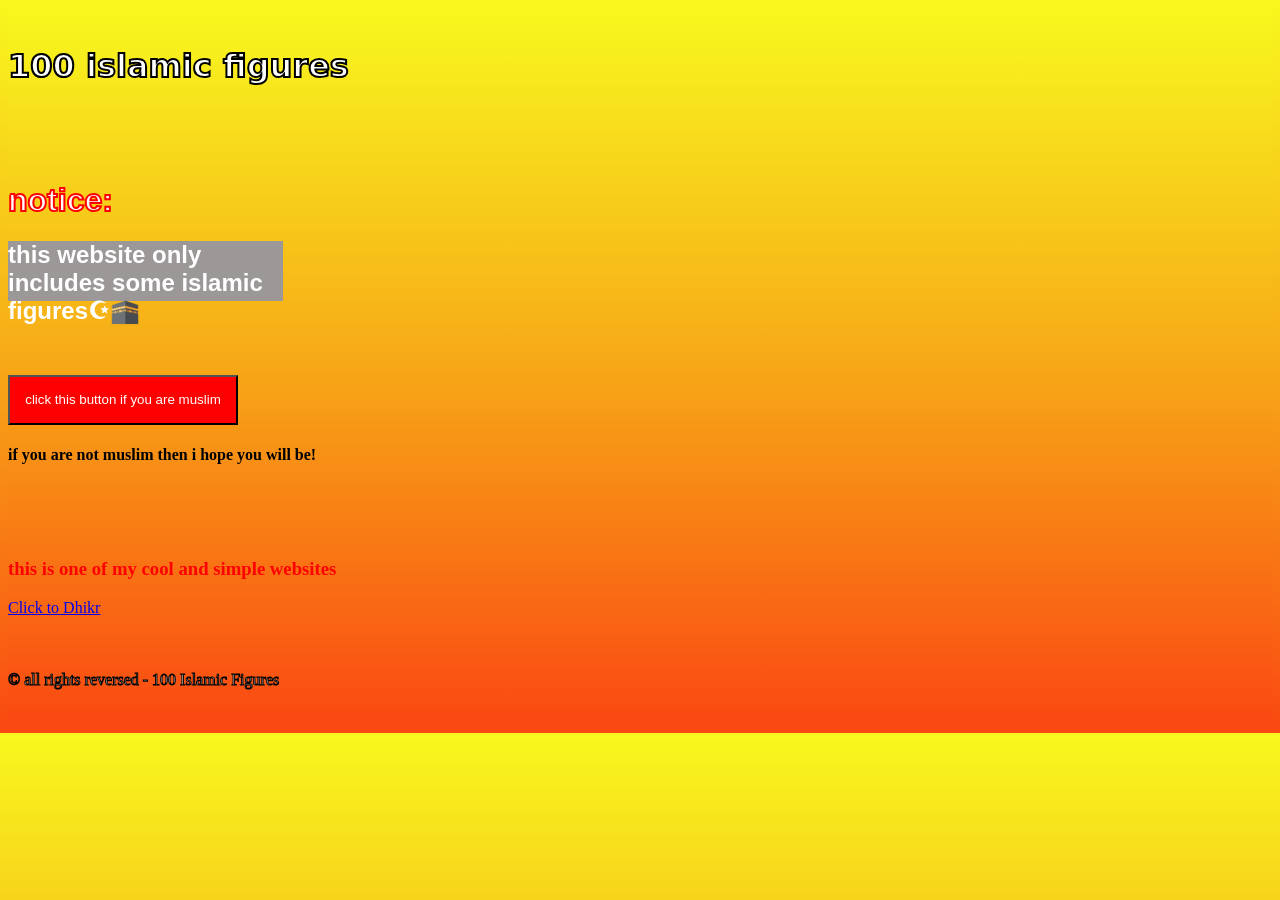
==== 100islamic-figures.html @ bcdc8f6e "Add files via upload" ====
<!DOCTYPE html>
<html lang="en">
    <head>
        <title>100 Islamic Figures</title>
        <link rel="stylesheet" href="style.css">
        <script src="script.js"></script>
    </head>
    <body>
        <br>
        <h1 id="webname">100 islamic figures</h1>
        <br>
        <br>
        <br>
        <h1 id="note">notice:</h1>
        <h2 id="note-clarify">this website only includes some islamic figures☪🕋</h2>
        <br>
        <br>
        <br>
        <button id="muslim_button" title="alhamdulilah if you are">click this button if you are muslim</button>
        <h4>if you are not muslim then i hope you will be!</h4>
        <br>
        <br>
        <br>
        <div id="web_link">
        <h3>this is one of my cool and simple websites</h3>
        <a href="index.html" id="web_text">Click to Dhikr</a>
        </div>
        <br>
        <br>
        <br>
        <footer id="copyright">© all rights reversed - 100 Islamic Figures</footer>
        <br>
        <br>
    </body>
</html>
---- style.css ----
html, body{
                background: linear-gradient(to bottom ,rgb(248, 248, 30) ,rgb(247, 168, 23) ,rgb(250, 72, 18));
                justify-self: center;
            }
            #muslim_button{
                background-color: rgb(255, 0, 0);
                width: 230px;
                height: 50px;
                color: rgb(255, 255, 255)
            }
            #webname{
                justify-self: center;
                color: white;
                -webkit-text-stroke: 2px black;
                font-family: system-ui, -apple-system, BlinkMacSystemFont, 'Segoe UI', Roboto, Oxygen, Ubuntu, Cantarell, 'Open Sans', 'Helvetica Neue', sans-serif;
            }
            #copyright{
                justify-self: center;
                color: white;
                -webkit-text-stroke: 1px black;
            }
            #web_link{
                color: red;
            }
            #note{
                color: white;
                -webkit-text-stroke: 2px rgb(255, 0, 0);
                font-family: 'Franklin Gothic Medium', 'Arial Narrow', Arial, sans-serif;
                justify-self: center;
            }
            #note-clarify{
                color: white;
                -webkit-text-stroke: 2px blck;
                font-family: 'Franklin Gothic Medium', 'Arial Narrow', Arial, sans-serif;
                background-color: rgb(156, 152, 152);
                width: 275px;
                height: 60px;
                justify-self: center;
            }
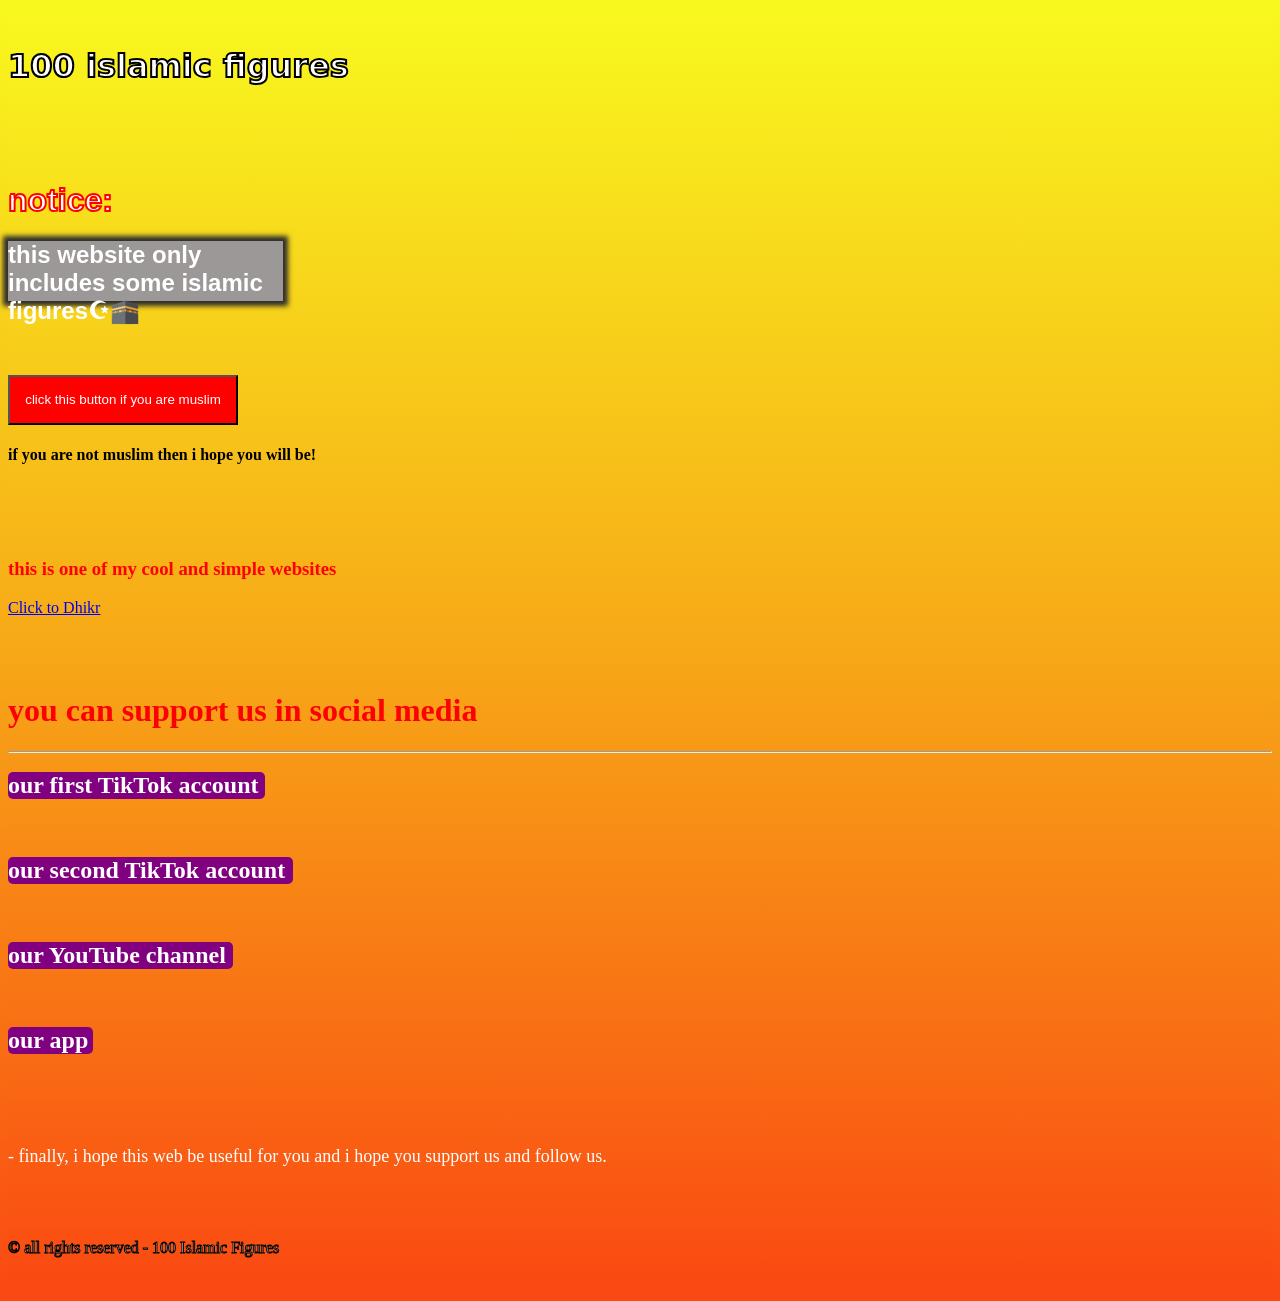
==== commit c38b1d96: "Add files via upload" ====
--- a/100islamic-figures.html
+++ b/100islamic-figures.html
@@ -16,7 +16,7 @@
         <br>
         <br>
         <br>
-        <button id="muslim_button" title="alhamdulilah if you are">click this button if you are muslim</button>
+        <button id="muslim_button" onclick="happy()">click this button if you are muslim</button>
         <h4>if you are not muslim then i hope you will be!</h4>
         <br>
         <br>
@@ -28,7 +28,24 @@
         <br>
         <br>
         <br>
-        <footer id="copyright">© all rights reversed - 100 Islamic Figures</footer>
+        <h1 id="support_sign">you can support us in social media</h1>
+        <hr>
+        <div id="our_media">
+        <a id="our_tik1" href="https://www.tiktok.com/@muhammad71277"><h2 id="our_tik1">our first TikTok account</h2></a>
+        <br>
+        <a id="our_tik2" href="https://www.tiktok.com/@muhammad_tech"><h2 id="our_tik2">our second TikTok account</h2></a>
+        <br>
+        <a id="our_youtube" href="https://www.youtube.com/@AstralVanguardsOwner"><h2 id="our_youtube">our YouTube channel</h2></a>
+        <br>
+        <h2 id="our_app" onclick="our_app()">our app</h2>
+        <br>
+        <br>
+        <br>
+        <p id="final_sign">- finally, i hope this web be useful for you and i hope you support us and follow us.</p>
+        <br>
+        <br>
+        <br>
+        <footer id="copyright">© all rights reserved - 100 Islamic Figures</footer>
         <br>
         <br>
     </body>
--- a/style.css
+++ b/style.css
@@ -6,7 +6,7 @@
                 background-color: rgb(255, 0, 0);
                 width: 230px;
                 height: 50px;
-                color: rgb(255, 255, 255)
+                color: rgb(255, 255, 255);
             }
             #webname{
                 justify-self: center;
@@ -36,4 +36,39 @@
                 width: 275px;
                 height: 60px;
                 justify-self: center;
+                box-shadow: 0 0 5px 5px rgb(44, 44, 44);
+            }
+            #our_app{
+                color: white;
+                background-color: purple;
+                width: 85px;
+                border-radius: 5px;
+            }
+            #our_tik1{
+                color: white;
+                background-color: purple;
+                text-decoration: none;
+                width: 257px;
+                border-radius: 5px;
+            }
+            #our_tik2{
+                color: white;
+                text-decoration: none;
+                background-color: purple;
+                width: 285px;
+                border-radius: 5px;
+            }
+            #our_youtube{
+                color: white;
+                background-color: purple;
+                text-decoration: none;
+                width: 225px;
+                border-radius: 5px;
+            }
+            #support_sign{
+                color: red;
+            }
+            #final_sign{
+                color: white;
+                font-size: large;
             }
